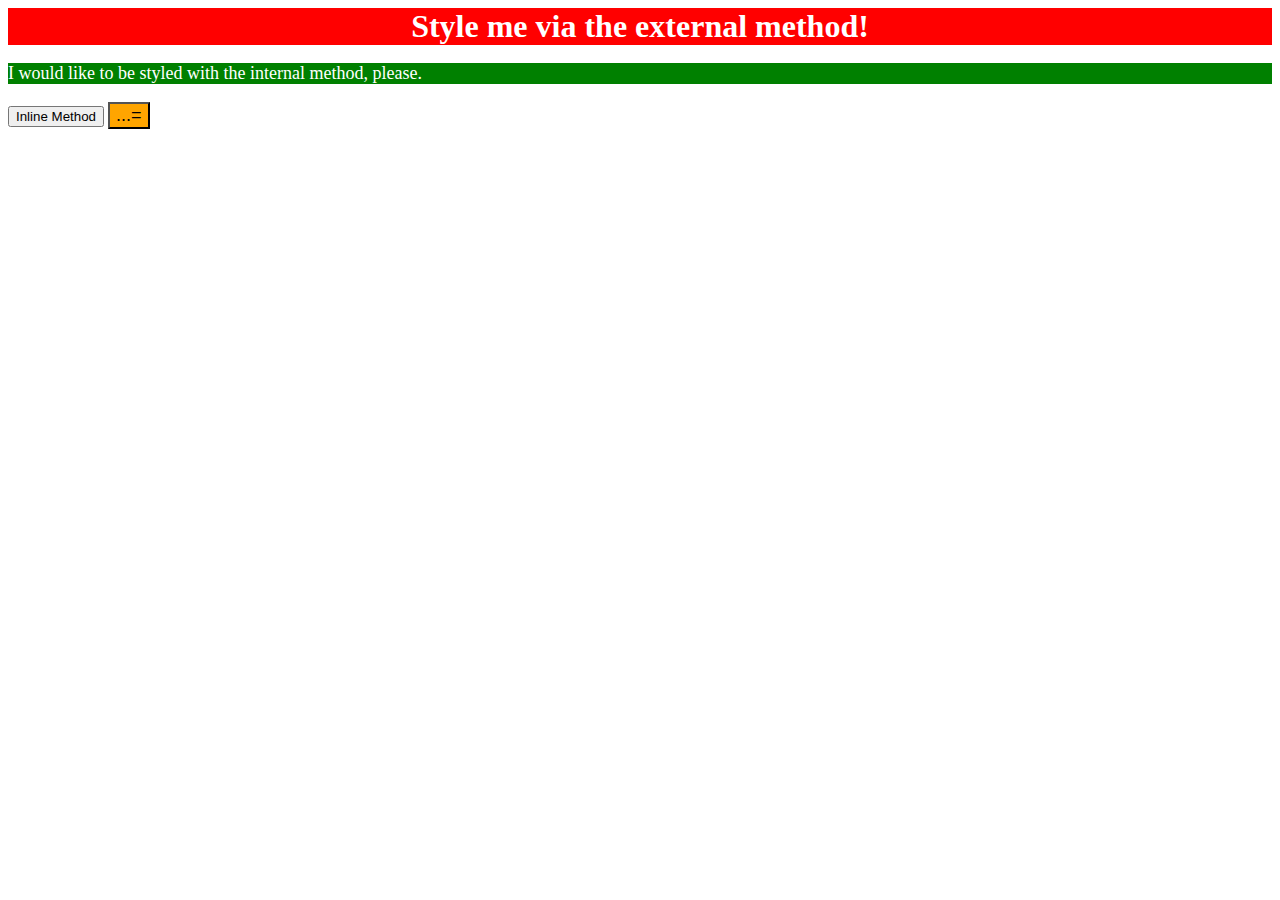
==== foundations/01-css-methods/index.html @ 123415bd "Complete 01-css-methods" ====
<!DOCTYPE html>
<html lang="en">
  <head>
    <meta charset="UTF-8">
    <meta http-equiv="X-UA-Compatible" content="IE=edge">
    <meta name="viewport" content="width=device-width, initial-scale=1.0">
    <style>
        p {
          color: white;
          background-color: green;
          font-size: 18px;
        }
    </style>
    <link rel="stylesheet" href="./style.css">
    <title>Methods for Adding CSS</title>
  </head>
  <body>
    <div>Style me via the external method!</div>
    <p>I would like to be styled with the internal method, please.</p>
    <button>Inline Method</button>
    <button style="color: black; background-color: orange; font-size: 18px;">...=</button>
  </body>
</html>
---- foundations/01-css-methods/style.css ----
/* styles.css */

div {
  color: white;
  background-color: red;
  font-size: 32px;
  text-align: center;
  font-weight: bold;
}
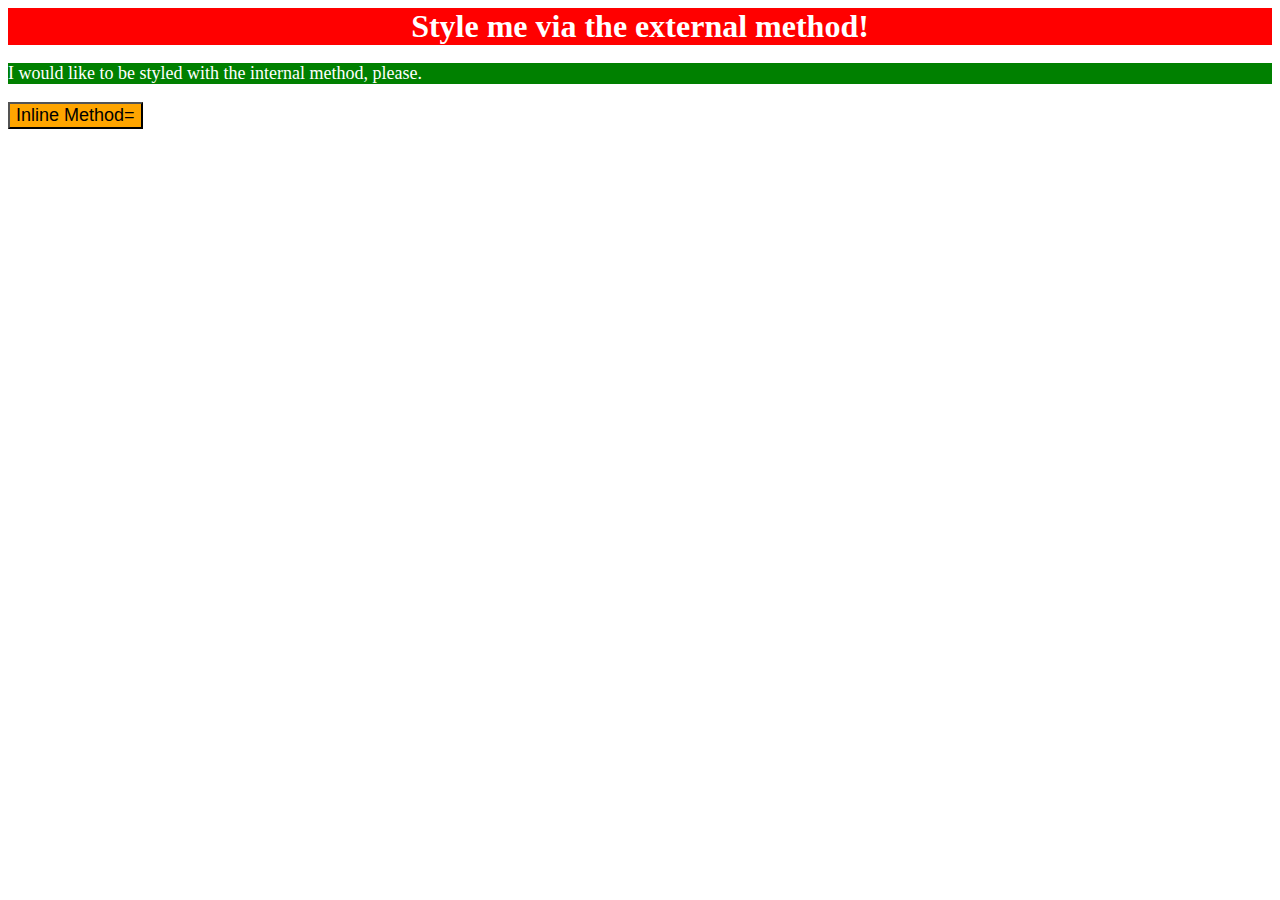
==== commit 371a6b2c: "Fix Inline Method error" ====
--- a/foundations/01-css-methods/index.html
+++ b/foundations/01-css-methods/index.html
@@ -17,7 +17,6 @@
   <body>
     <div>Style me via the external method!</div>
     <p>I would like to be styled with the internal method, please.</p>
-    <button>Inline Method</button>
-    <button style="color: black; background-color: orange; font-size: 18px;">...=</button>
+    <button style="color: black; background-color: orange; font-size: 18px;">Inline Method=</button>
   </body>
 </html>